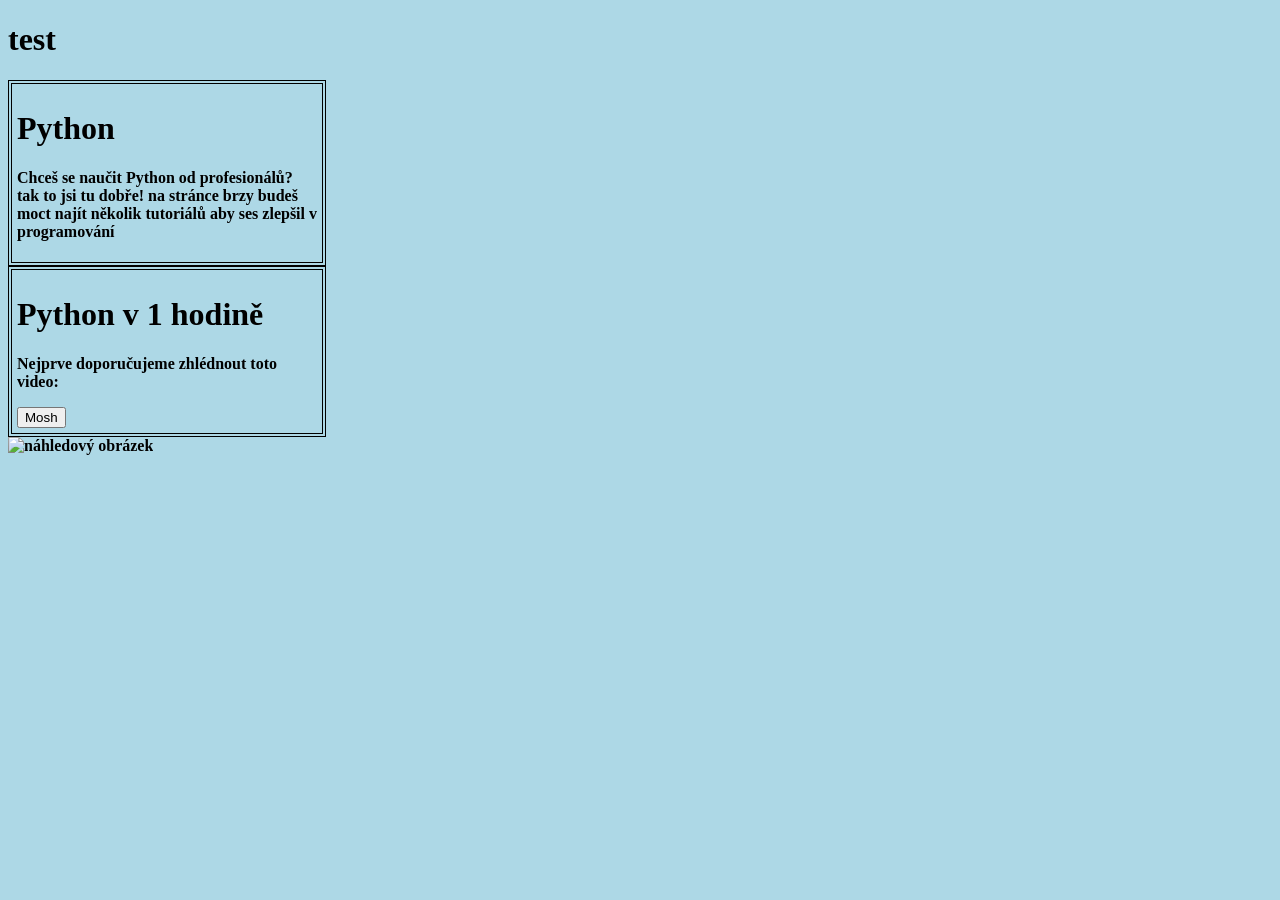
==== index.html @ 3d4b2677 "11:21" ====
<!DOCTYPE html>
<html lang="en">
<head>
    <meta charset="UTF-8">
    <title>Title</title>
</head>
<body style="background-color: lightblue;">
    <h1>test</h1>
    <div class="test" style="border: 4px double black; padding: 5px; width: 300px;">
        <h1>Python</h1>
        <p><b>Chceš se naučit Python od profesionálů?<br>tak to jsi tu dobře! na stránce brzy budeš moct najít několik tutoriálů aby ses zlepšil v programování</p>
    </div>
    <div class="test" style="border: 4px double black; padding: 5px; width: 300px;">
        <h1>Python v 1 hodině</h1>
        <p><p>Nejprve doporučujeme zhlédnout toto video: </p>
        <button onclick="window.location.href='https://www.youtube.com/watch?v=kqtD5dpn9C8&t'">
            Mosh
</button>
    </div>
<img src="https://imgs.search.brave.com/bi5wqfIymT8oP6ZlsE4zj_fpKrDxIpbIrqQUy9s1c-o/rs:fit:500:0:1:0/g:ce/aHR0cHM6Ly9pMC53/cC5jb20vdGlnZXJ6/cGxhY2UuY29tL3dw/LWNvbnRlbnQvdXBs/b2Fkcy8yMDIxLzA5/L1B5dGhvbi10dXRv/cmlhbC1mb3ItQmVn/aW5uZXJzLTYtaG91/cnMtZnVsbC1jb3Vy/c2UtYnktTW9zaC5q/cGc_cmVzaXplPTEy/MDAsNjc1JnNzbD0x" alt="náhledový obrázek">
</body>
</html>
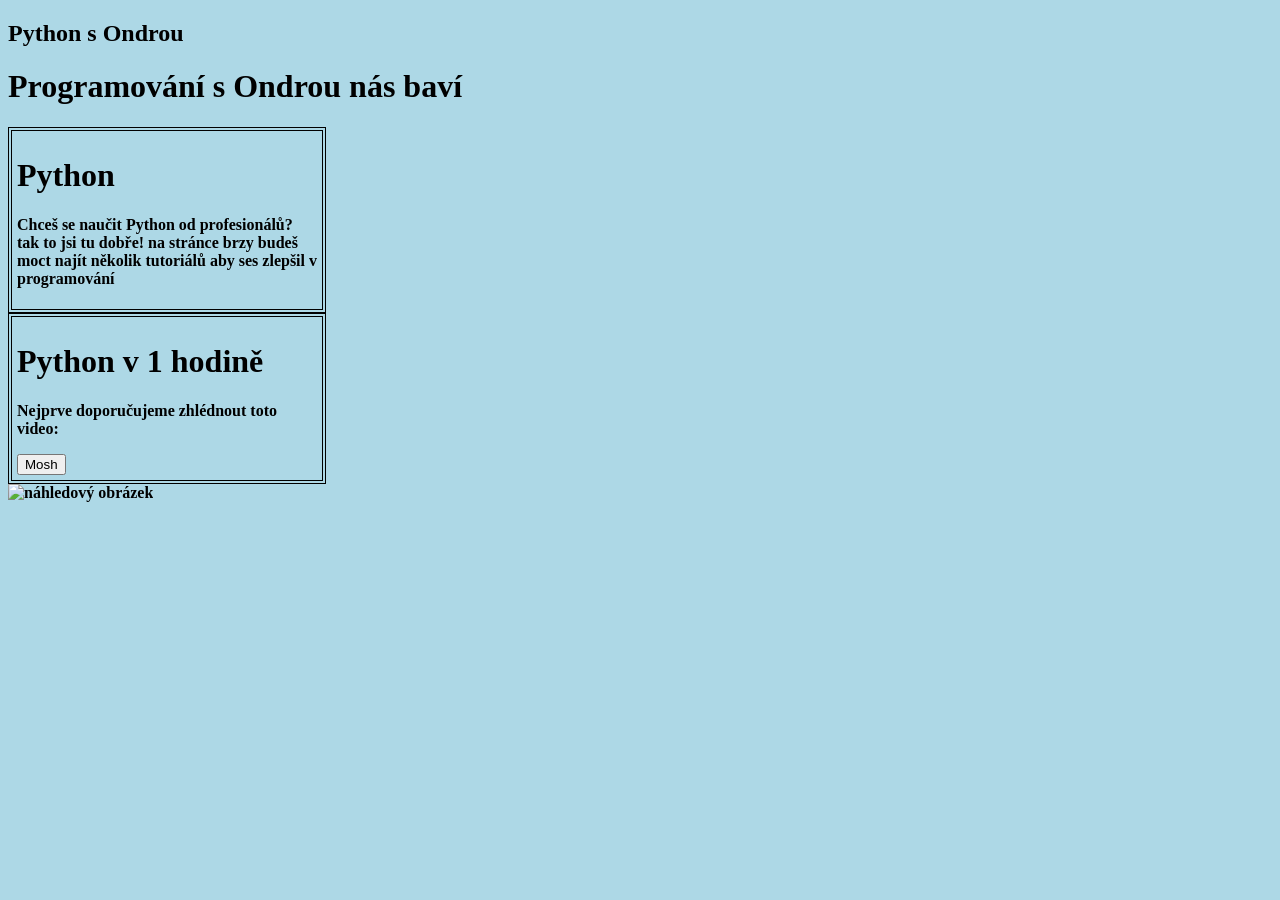
==== commit 76d5dcdc: "11:23" ====
--- a/index.html
+++ b/index.html
@@ -2,10 +2,11 @@
 <html lang="en">
 <head>
     <meta charset="UTF-8">
-    <title>Title</title>
+    <title>Python s Ondrou</title>
 </head>
 <body style="background-color: lightblue;">
-    <h1>test</h1>
+    <h2>Python s Ondrou</h2>
+    <h1>Programování s Ondrou nás baví</h1>
     <div class="test" style="border: 4px double black; padding: 5px; width: 300px;">
         <h1>Python</h1>
         <p><b>Chceš se naučit Python od profesionálů?<br>tak to jsi tu dobře! na stránce brzy budeš moct najít několik tutoriálů aby ses zlepšil v programování</p>
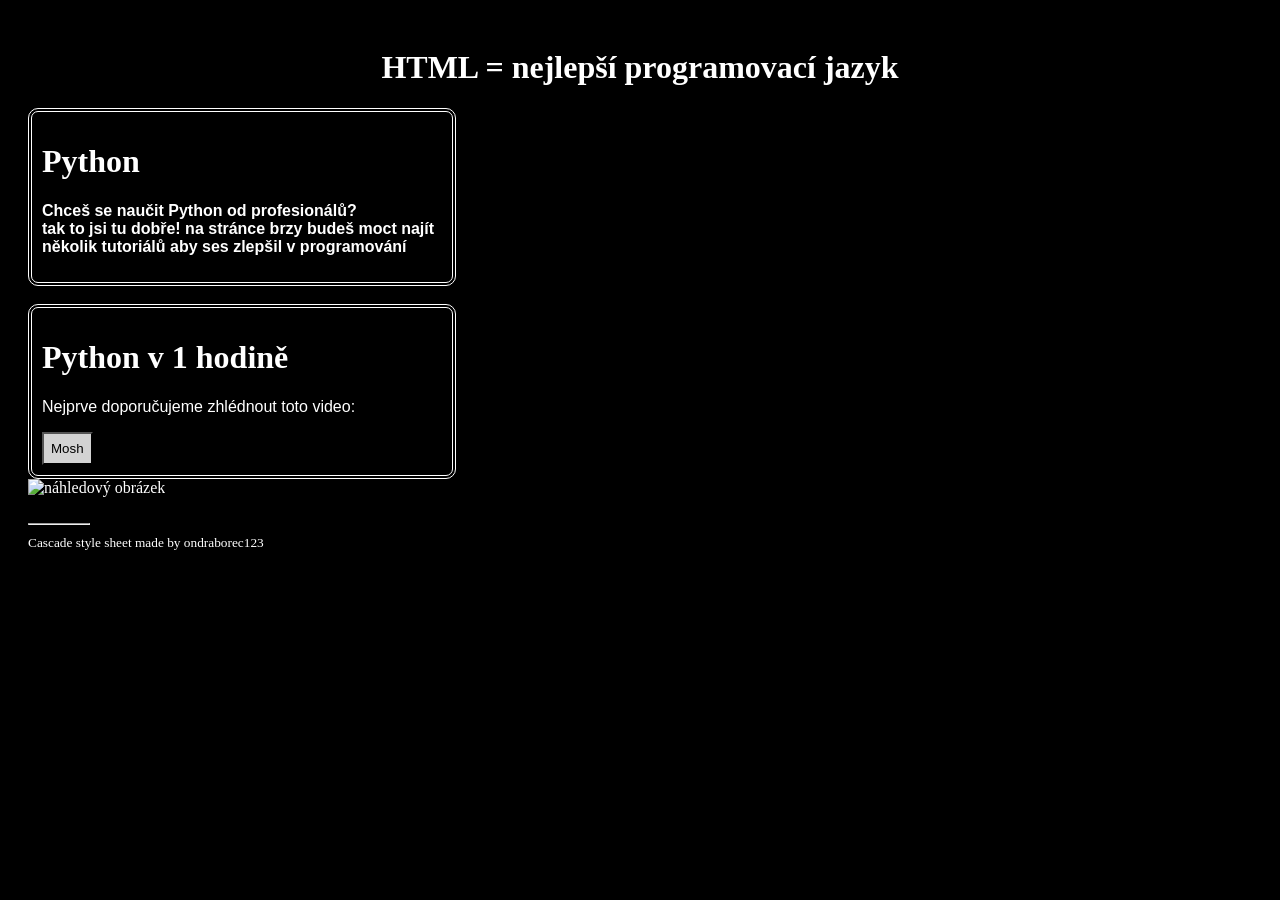
==== commit b78f03a1: "predelani css + upravy v nadpisech" ====
--- a/index.html
+++ b/index.html
@@ -2,16 +2,17 @@
 <html lang="en">
 <head>
     <meta charset="UTF-8">
-    <title>Python s Ondrou</title>
+    <link rel="stylesheet" href="style.css">
+    <title>Stránka Ondry a Karla</title>
 </head>
-<body style="background-color: lightblue;">
-    <h2>Python s Ondrou</h2>
-    <h1>Programování s Ondrou nás baví</h1>
-    <div class="test" style="border: 4px double black; padding: 5px; width: 300px;">
+<body>
+    <center><h1>HTML = nejlepší programovací jazyk</h1></center>
+    <div class="test">
         <h1>Python</h1>
-        <p><b>Chceš se naučit Python od profesionálů?<br>tak to jsi tu dobře! na stránce brzy budeš moct najít několik tutoriálů aby ses zlepšil v programování</p>
+        <p><b>Chceš se naučit Python od profesionálů?<br>tak to jsi tu dobře! na stránce brzy budeš moct najít několik tutoriálů aby ses zlepšil v programování</b></p>
     </div>
-    <div class="test" style="border: 4px double black; padding: 5px; width: 300px;">
+    <br>
+    <div class="test">
         <h1>Python v 1 hodině</h1>
         <p><p>Nejprve doporučujeme zhlédnout toto video: </p>
         <button onclick="window.location.href='https://www.youtube.com/watch?v=kqtD5dpn9C8&t'">
@@ -19,6 +20,7 @@
 </button>
     </div>
 <img src="https://imgs.search.brave.com/bi5wqfIymT8oP6ZlsE4zj_fpKrDxIpbIrqQUy9s1c-o/rs:fit:500:0:1:0/g:ce/aHR0cHM6Ly9pMC53/cC5jb20vdGlnZXJ6/cGxhY2UuY29tL3dw/LWNvbnRlbnQvdXBs/b2Fkcy8yMDIxLzA5/L1B5dGhvbi10dXRv/cmlhbC1mb3ItQmVn/aW5uZXJzLTYtaG91/cnMtZnVsbC1jb3Vy/c2UtYnktTW9zaC5q/cGc_cmVzaXplPTEy/MDAsNjc1JnNzbD0x" alt="náhledový obrázek">
+<br><br><hr style="width: 60px; float: left;"><br>
+    <small style="color: white;">Cascade style sheet made by ondraborec123</small>
 </body>
-</html>
-
+</html>
--- a/style.css
+++ b/style.css
@@ -0,0 +1,9 @@
+body p { font-family: "Arial"; }
+body { background-color: black; color: white; padding: 20px; }
+.test {
+    padding: 10px;
+    border: 4px double white;
+    border-radius: 10px 10px 10px 10px;
+    width: 400px;
+}
+button { padding: 7px; background-color: lightgrey; color: black; cursor: pointer; }
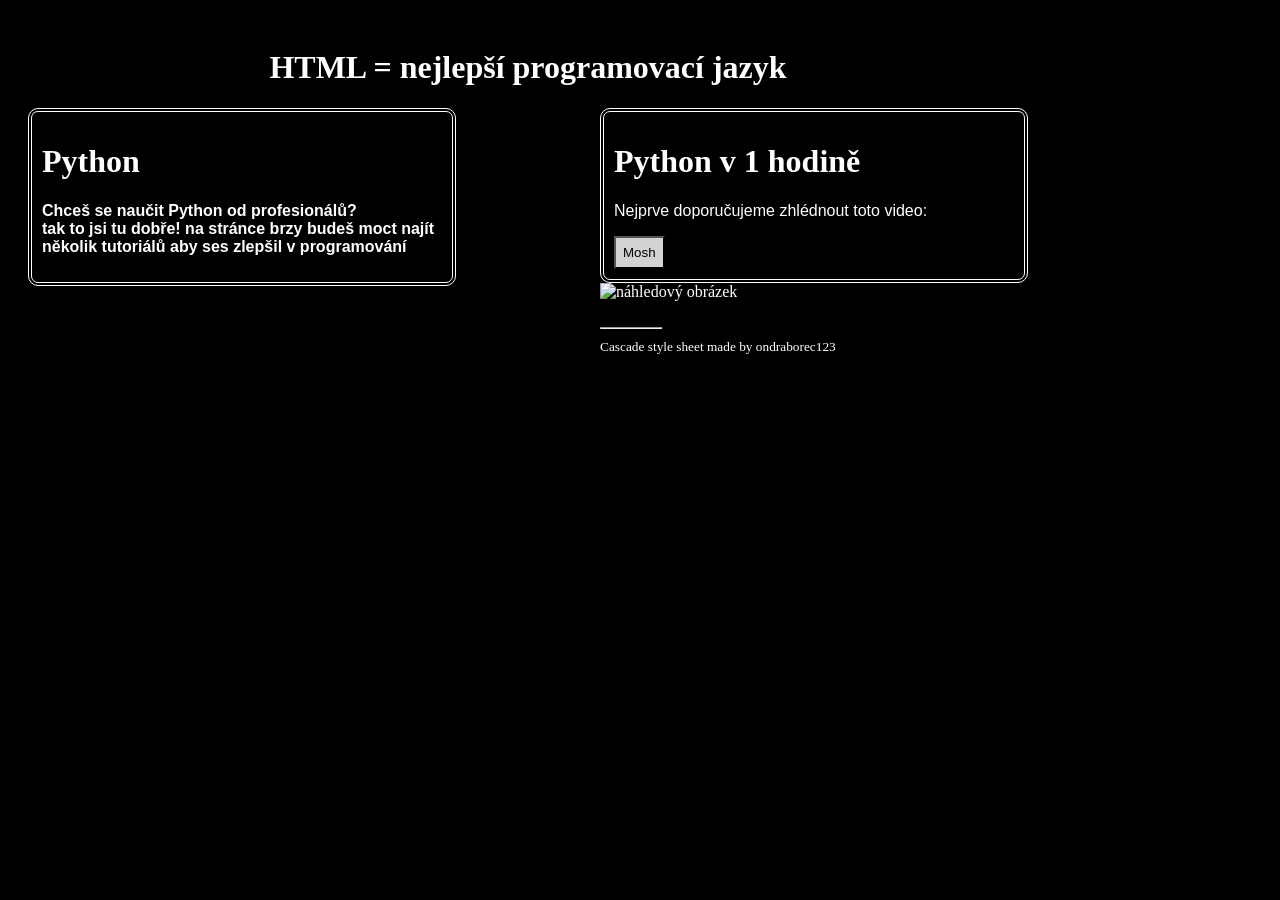
==== commit e5202e9b: "divy dany do dvou floatu" ====
--- a/index.html
+++ b/index.html
@@ -7,20 +7,25 @@
 </head>
 <body>
     <center><h1>HTML = nejlepší programovací jazyk</h1></center>
-    <div class="test">
-        <h1>Python</h1>
-        <p><b>Chceš se naučit Python od profesionálů?<br>tak to jsi tu dobře! na stránce brzy budeš moct najít několik tutoriálů aby ses zlepšil v programování</b></p>
+    <div class="container-left">
+        <div class="test">
+            <h1>Python</h1>
+            <p><b>Chceš se naučit Python od profesionálů?<br>tak to jsi tu dobře! na stránce brzy budeš moct najít několik tutoriálů aby ses zlepšil v programování</b></p>
+        </div>
     </div>
-    <br>
-    <div class="test">
-        <h1>Python v 1 hodině</h1>
-        <p><p>Nejprve doporučujeme zhlédnout toto video: </p>
-        <button onclick="window.location.href='https://www.youtube.com/watch?v=kqtD5dpn9C8&t'">
-            Mosh
-</button>
+
+    <div class="container-right">
+        <div class="test">
+            <h1>Python v 1 hodině</h1>
+            <p><p>Nejprve doporučujeme zhlédnout toto video: </p>
+            <button onclick="window.location.href='https://www.youtube.com/watch?v=kqtD5dpn9C8&t'">
+                Mosh
+    </button>
+        </div>
+    <img src="https://imgs.search.brave.com/bi5wqfIymT8oP6ZlsE4zj_fpKrDxIpbIrqQUy9s1c-o/rs:fit:500:0:1:0/g:ce/aHR0cHM6Ly9pMC53/cC5jb20vdGlnZXJ6/cGxhY2UuY29tL3dw/LWNvbnRlbnQvdXBs/b2Fkcy8yMDIxLzA5/L1B5dGhvbi10dXRv/cmlhbC1mb3ItQmVn/aW5uZXJzLTYtaG91/cnMtZnVsbC1jb3Vy/c2UtYnktTW9zaC5q/cGc_cmVzaXplPTEy/MDAsNjc1JnNzbD0x" alt="náhledový obrázek">
+        <br><br><hr style="width: 60px; float: left;"><br>
+    <small style="color: white;">Cascade style sheet made by ondraborec123</small>
     </div>
-<img src="https://imgs.search.brave.com/bi5wqfIymT8oP6ZlsE4zj_fpKrDxIpbIrqQUy9s1c-o/rs:fit:500:0:1:0/g:ce/aHR0cHM6Ly9pMC53/cC5jb20vdGlnZXJ6/cGxhY2UuY29tL3dw/LWNvbnRlbnQvdXBs/b2Fkcy8yMDIxLzA5/L1B5dGhvbi10dXRv/cmlhbC1mb3ItQmVn/aW5uZXJzLTYtaG91/cnMtZnVsbC1jb3Vy/c2UtYnktTW9zaC5q/cGc_cmVzaXplPTEy/MDAsNjc1JnNzbD0x" alt="náhledový obrázek">
-<br><br><hr style="width: 60px; float: left;"><br>
-    <small style="color: white;">Cascade style sheet made by ondraborec123</small>
+
 </body>
 </html>
--- a/style.css
+++ b/style.css
@@ -1,9 +1,11 @@
 body p { font-family: "Arial"; }
-body { background-color: black; color: white; padding: 20px; }
+body { background-color: black; color: white; padding: 20px; width: 1000px; }
 .test {
     padding: 10px;
     border: 4px double white;
     border-radius: 10px 10px 10px 10px;
     width: 400px;
 }
-button { padding: 7px; background-color: lightgrey; color: black; cursor: pointer; }+button { padding: 7px; background-color: lightgrey; color: black; cursor: pointer; }
+.container-left { float: left; }
+.container-right { float: right; }
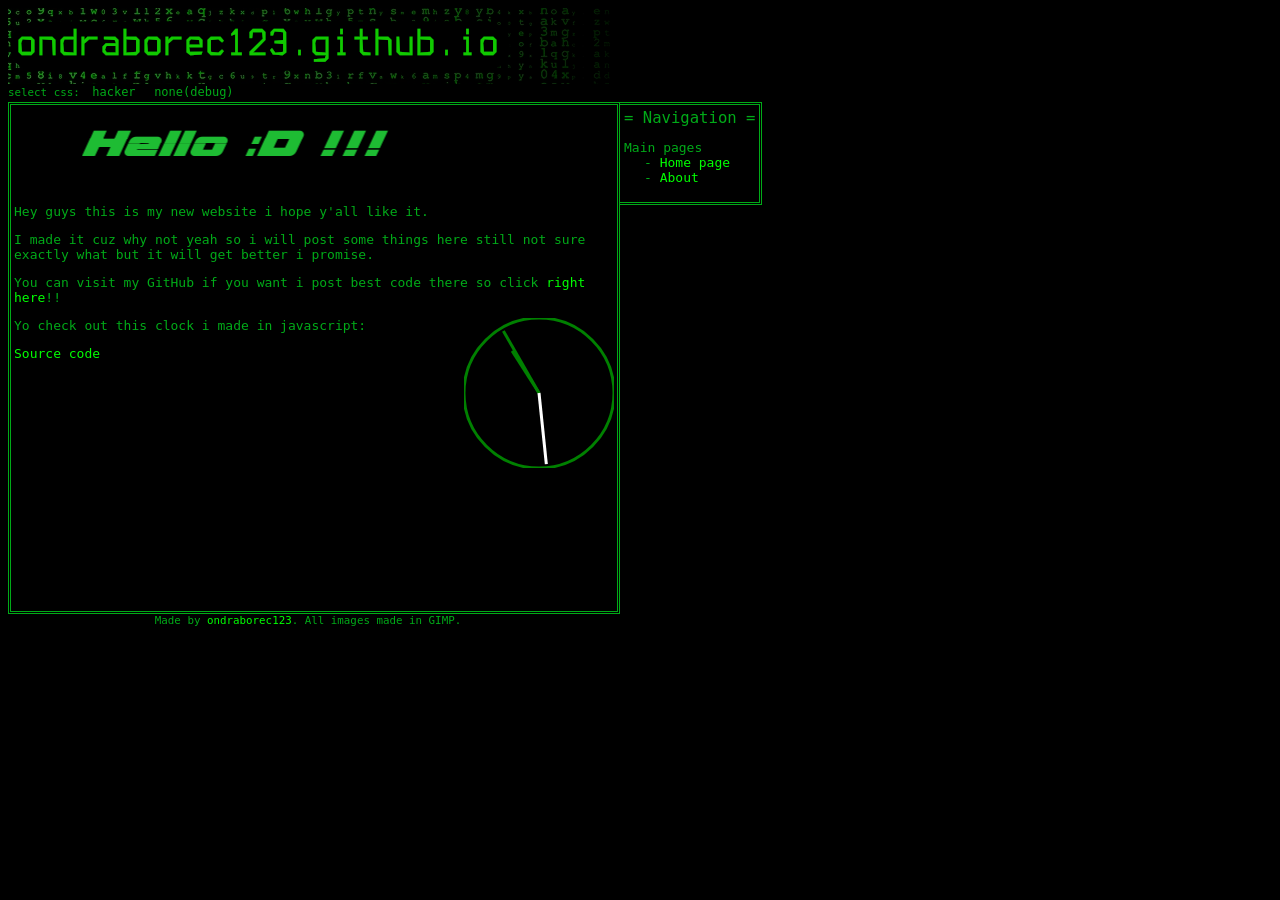
==== commit ad8197ac: "complete rework" ====
--- a/index.html
+++ b/index.html
@@ -1,31 +1,50 @@
 <!DOCTYPE html>
-<html lang="en">
-<head>
-    <meta charset="UTF-8">
-    <link rel="stylesheet" href="style.css">
-    <title>Stránka Ondry a Karla</title>
-</head>
-<body>
-    <center><h1>HTML = nejlepší programovací jazyk</h1></center>
-    <div class="container-left">
-        <div class="test">
-            <h1>Python</h1>
-            <p><b>Chceš se naučit Python od profesionálů?<br>tak to jsi tu dobře! na stránce brzy budeš moct najít několik tutoriálů aby ses zlepšil v programování</b></p>
+<html>
+    <head>
+        <link id="theme" rel="stylesheet" href="/hacker.css">
+		<script src="themescript.js"></script>
+
+        <title>ondraborec123's webpage</title>
+    </head>
+    <body>
+
+		<!-- HEADER -->
+		<div class="header"></div>
+
+		<!-- THEMECHOOSER-->
+		<div class="themechooser">
+			<small>select css:
+				<button onclick="toggleTheme('/hacker.css')">hacker</button>
+				<button onclick="toggleTheme('/none.css')">none(debug)</button>
+			</small>
+		</div>
+
+		<!-- NAV -->
+		<div class="nav"></div>
+		<script src="/navi.js"></script>
+
+		<!-- MAIN (ARTICLE) -->
+		<div class="article">
+			<marquee width="100%" direction="right" scrollamount="15">
+				<h1>Hello :D !!!</h1>
+			</marquee>
+			<p>Hey guys this is my new website i hope y'all like it.</p>
+			<p>I made it cuz why not yeah so i will post some things here
+				still not sure exactly what but it will get better i promise.</p>
+			<p>You can visit my GitHub if you want i post best code there so
+				click <a href="https://github.com/ondraborec123">right here</a>!!</p>
+			<p>Yo check out this clock i made in javascript:
+				<canvas id="clockCanvas" width="150px" height="150px" style="float: right;"></canvas>
+				<script src="/clock.js"></script></p>
+				<a href="/clock.js">Source code</a>
         </div>
-    </div>
 
-    <div class="container-right">
-        <div class="test">
-            <h1>Python v 1 hodině</h1>
-            <p><p>Nejprve doporučujeme zhlédnout toto video: </p>
-            <button onclick="window.location.href='https://www.youtube.com/watch?v=kqtD5dpn9C8&t'">
-                Mosh
-    </button>
-        </div>
-    <img src="https://imgs.search.brave.com/bi5wqfIymT8oP6ZlsE4zj_fpKrDxIpbIrqQUy9s1c-o/rs:fit:500:0:1:0/g:ce/aHR0cHM6Ly9pMC53/cC5jb20vdGlnZXJ6/cGxhY2UuY29tL3dw/LWNvbnRlbnQvdXBs/b2Fkcy8yMDIxLzA5/L1B5dGhvbi10dXRv/cmlhbC1mb3ItQmVn/aW5uZXJzLTYtaG91/cnMtZnVsbC1jb3Vy/c2UtYnktTW9zaC5q/cGc_cmVzaXplPTEy/MDAsNjc1JnNzbD0x" alt="náhledový obrázek">
-        <br><br><hr style="width: 60px; float: left;"><br>
-    <small style="color: white;">Cascade style sheet made by ondraborec123</small>
-    </div>
+		<!-- FOOTER -->
+		<div class="footer">
+			<small>
+				Made by <a href="https://github.com/ondraborec123">ondraborec123</a>. All images made in GIMP.
+			</small>
+		</div>
 
-</body>
-</html>+    </body>
+</html>
--- a/hacker.css
+++ b/hacker.css
@@ -0,0 +1,67 @@
+/* fonts */
+@font-face {
+    font-family: Speed;
+    src: url('/fonts/Speed\ Rusher.ttf');
+}
+::selection {
+  background-color: lightgreen;
+  color: black;
+}
+/* main things */
+body {
+    font-family: monospace;
+    background-color: black;
+	color: #01aa18;
+}
+h1, h2, h3, h4 { font-family: Speed; color: #1ebc33; }
+a { color: lime; text-decoration: none; }
+a:hover { text-decoration: underline;}
+dd { margin-left: 20px; }
+dd:before { content: "- "; }
+hr { border: 1px solid darkgrey; }
+
+/* header */
+.header {
+    width: 600px;
+    height: 70px;
+    padding: 3px;
+    border-bottom: none;
+    background-image: url('/images/hacker.png');
+}
+
+/* themechooser */
+.themechooser { padding-bottom: 2px; }
+.themechooser button {
+	font-family: monospace;
+	border: none;
+	color: #01aa18;
+	font-size: small;
+	cursor: pointer;
+	background-color: black;
+}
+.themechooser button:hover { text-decoration: underline; }
+
+/* nav */
+.nav {
+	position: absolute;
+	left: 620px;
+	padding: 4px;
+	border: 3px double #01aa18;
+	border-left: none;
+}
+
+ /* article */
+.article {
+    width: 600px;
+    padding: 3px;
+    min-height: 500px;
+    border: 3px double #01aa18;
+}
+
+/* footer */
+.footer {
+	width: 600px;
+	display:flex;
+	justify-content: center;
+}
+
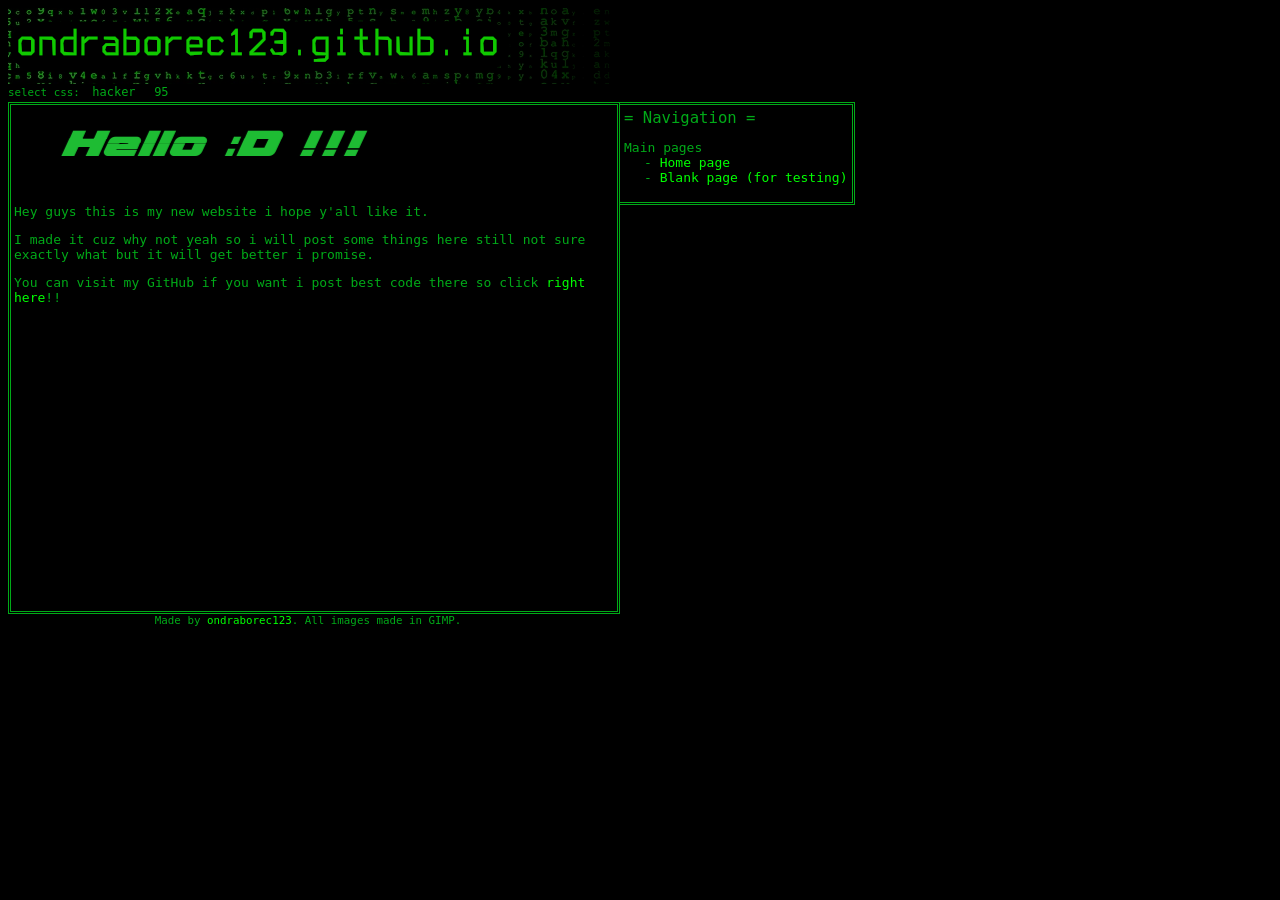
==== commit 8463285d: "little tweaks" ====
--- a/index.html
+++ b/index.html
@@ -3,7 +3,6 @@
     <head>
         <link id="theme" rel="stylesheet" href="/hacker.css">
 		<script src="themescript.js"></script>
-
         <title>ondraborec123's webpage</title>
     </head>
     <body>
@@ -12,12 +11,8 @@
 		<div class="header"></div>
 
 		<!-- THEMECHOOSER-->
-		<div class="themechooser">
-			<small>select css:
-				<button onclick="toggleTheme('/hacker.css')">hacker</button>
-				<button onclick="toggleTheme('/none.css')">none(debug)</button>
-			</small>
-		</div>
+		<div class="themechooser"></div>
+		<script src="/themenavi.js"></script>
 
 		<!-- NAV -->
 		<div class="nav"></div>
@@ -33,18 +28,11 @@
 				still not sure exactly what but it will get better i promise.</p>
 			<p>You can visit my GitHub if you want i post best code there so
 				click <a href="https://github.com/ondraborec123">right here</a>!!</p>
-			<p>Yo check out this clock i made in javascript:
-				<canvas id="clockCanvas" width="150px" height="150px" style="float: right;"></canvas>
-				<script src="/clock.js"></script></p>
-				<a href="/clock.js">Source code</a>
         </div>
 
 		<!-- FOOTER -->
-		<div class="footer">
-			<small>
-				Made by <a href="https://github.com/ondraborec123">ondraborec123</a>. All images made in GIMP.
-			</small>
-		</div>
+		<div class="footer"></div>
+		<script src="/footer.js"></script>
 
     </body>
 </html>
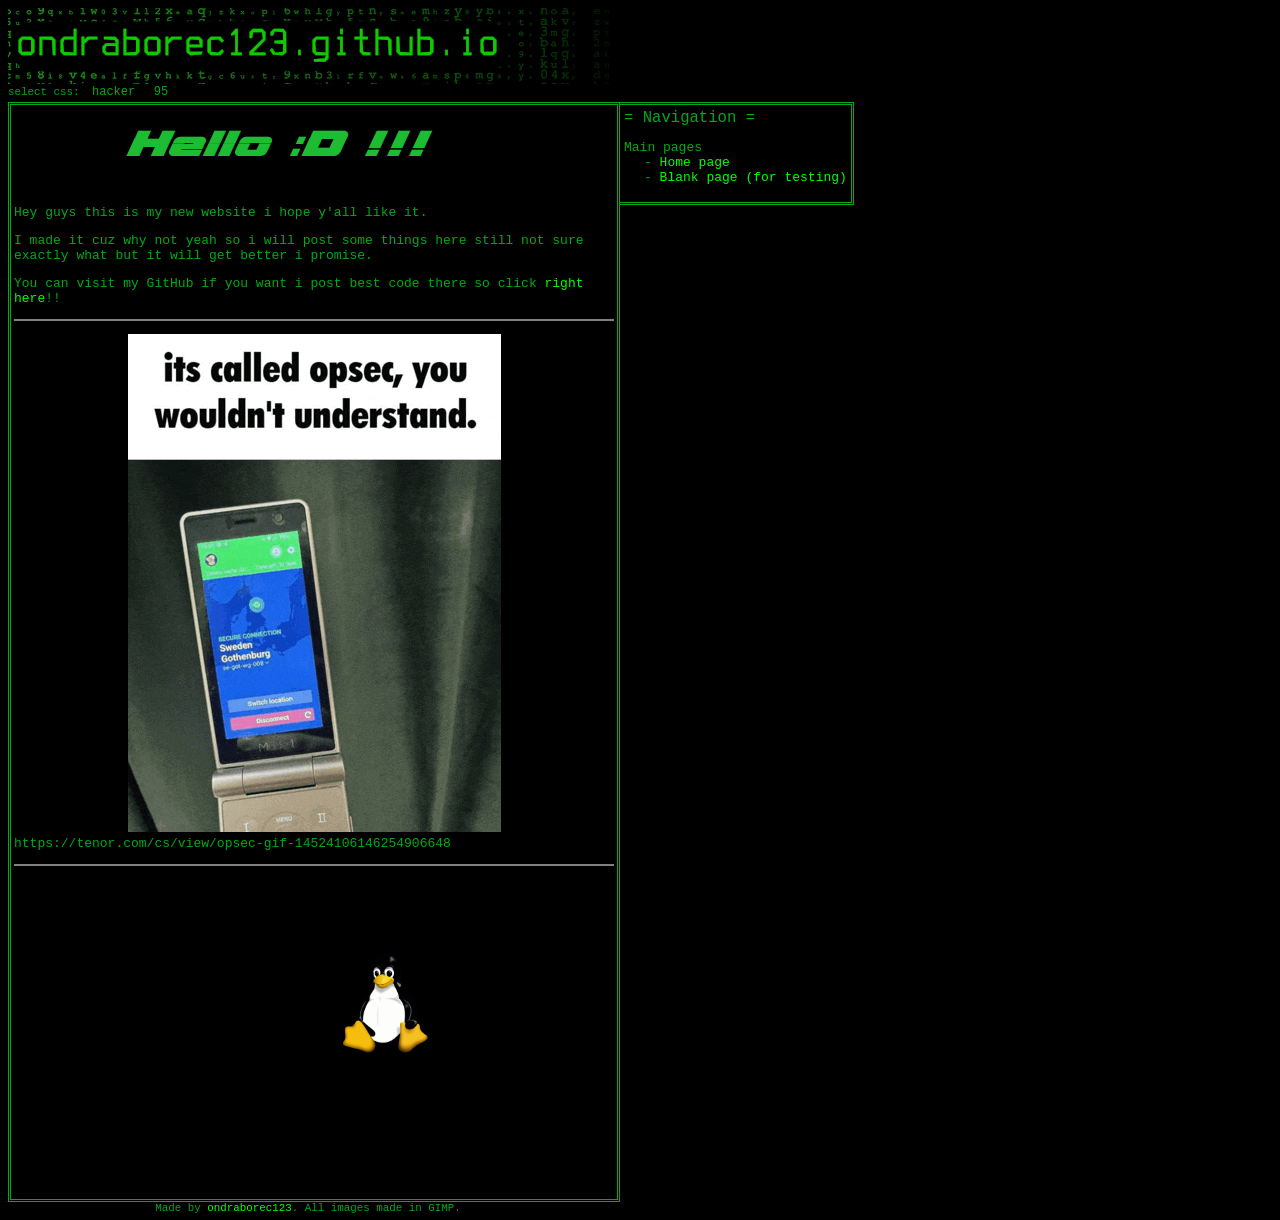
==== commit 6d4d67f4: "xd" ====
--- a/index.html
+++ b/index.html
@@ -24,10 +24,25 @@
 				<h1>Hello :D !!!</h1>
 			</marquee>
 			<p>Hey guys this is my new website i hope y'all like it.</p>
+
 			<p>I made it cuz why not yeah so i will post some things here
 				still not sure exactly what but it will get better i promise.</p>
+
 			<p>You can visit my GitHub if you want i post best code there so
 				click <a href="https://github.com/ondraborec123">right here</a>!!</p>
+
+			<hr>
+			<p><center><img alt="opsec" src="/images/opsec.gif"></center>
+			    https://tenor.com/cs/view/opsec-gif-14524106146254906648</p>
+
+			<hr>
+			<p>
+			<marquee direction="up" width="100%" height="300px" behavior="alternate" scrollamount="15">
+               	<marquee behavior="alternate" scrollamount="15">
+                    <img src="/images/tux.png" height="100px">
+               	</marquee>
+            </marquee>
+			</p>
         </div>
 
 		<!-- FOOTER -->
--- a/hacker.css
+++ b/hacker.css
@@ -1,7 +1,7 @@
 /* fonts */
 @font-face {
     font-family: Speed;
-    src: url('/fonts/Speed\ Rusher.ttf');
+    src: url('/fonts/speed_rusher.ttf');
 }
 ::selection {
   background-color: lightgreen;
@@ -18,7 +18,7 @@
 a:hover { text-decoration: underline;}
 dd { margin-left: 20px; }
 dd:before { content: "- "; }
-hr { border: 1px solid darkgrey; }
+hr { border: 1px solid grey; }
 
 /* header */
 .header {
@@ -64,4 +64,3 @@
 	display:flex;
 	justify-content: center;
 }
-
